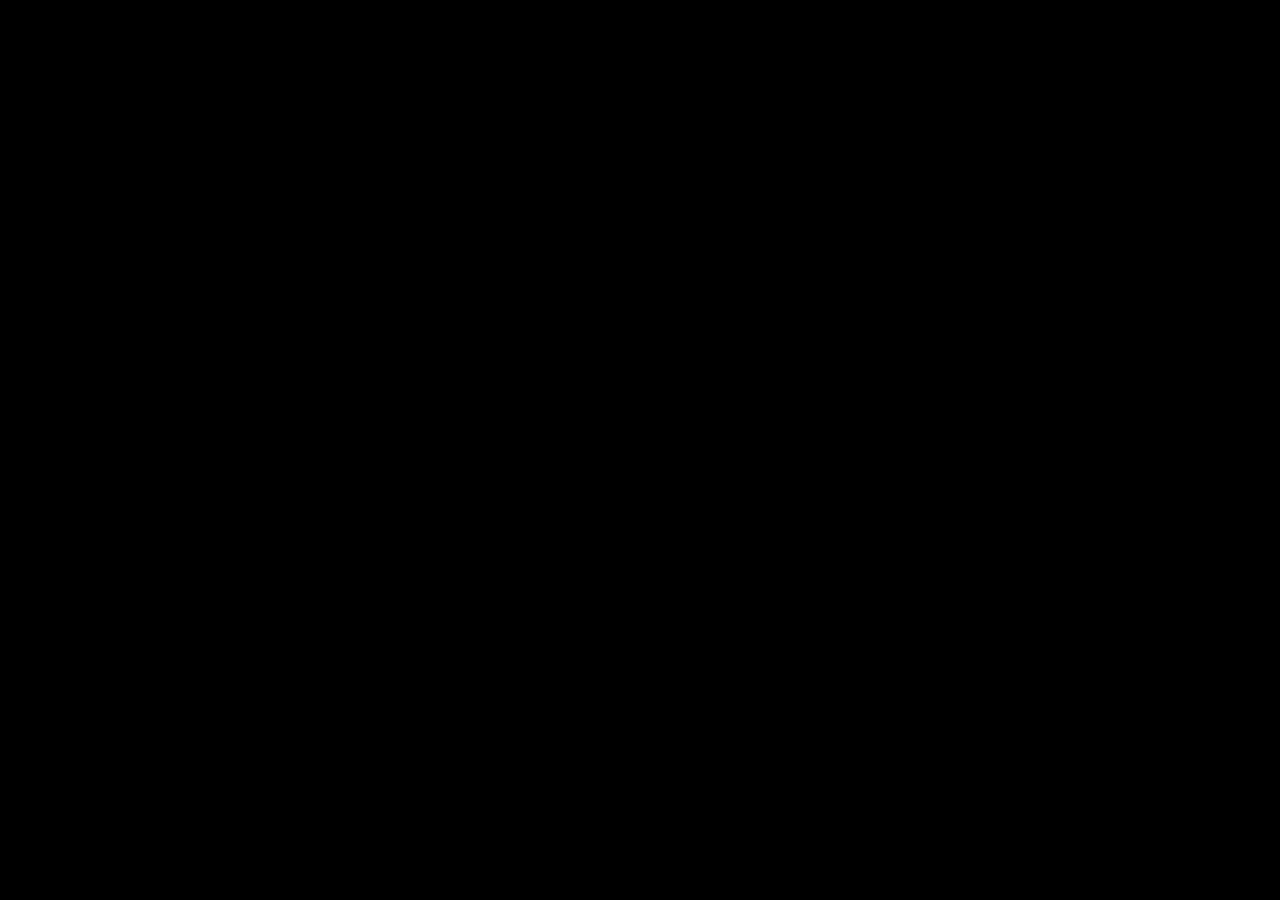
==== index.html @ b37e10fe "no message" ====
﻿<!DOCTYPE html>
<html>
<head>
    <meta charset="utf-8">
    <title>David</title>
    <link href="style.css" rel="stylesheet">
    <script src="index.js" defer></script>
    <link rel="manifest" href="manifest.webmanifest">
    <link rel="stylesheet" href="https://www.w3schools.com/w3css/4/w3.css">
</head>
<body>
    <div id="Main">
        <script type="text/javascript">app_id = "591eae59e0d2123f23235769"; distribution_key = "dist_5"; api_domain = "knack.com";</script>

        <script type="text/javascript" src="https://loader.knack.com/591eae59e0d2123f23235769/dist_5/knack.js"></script><div id="knack-dist_5">Loading...</div>
    </div>
    <style>
        .footer {
            left: 0;
            bottom: 0;
            width: 100%;
            top: 90%;
            color: white;
            text-align: center;
            height: 50px;
        }
    </style>
 

</body>

</html>
---- style.css ----
html {
  height: 100%;
  background: black;
}

body {
  height: inherit;
  margin: 0;
}

img {
  display: block;
  width: 100%;
}

.add-button {
  position: absolute;
  top: 1px;
  left: 1px;
}

@media (orientation: landscape) {
  img {
    height: 100%;
    object-fit: cover;
  }
}
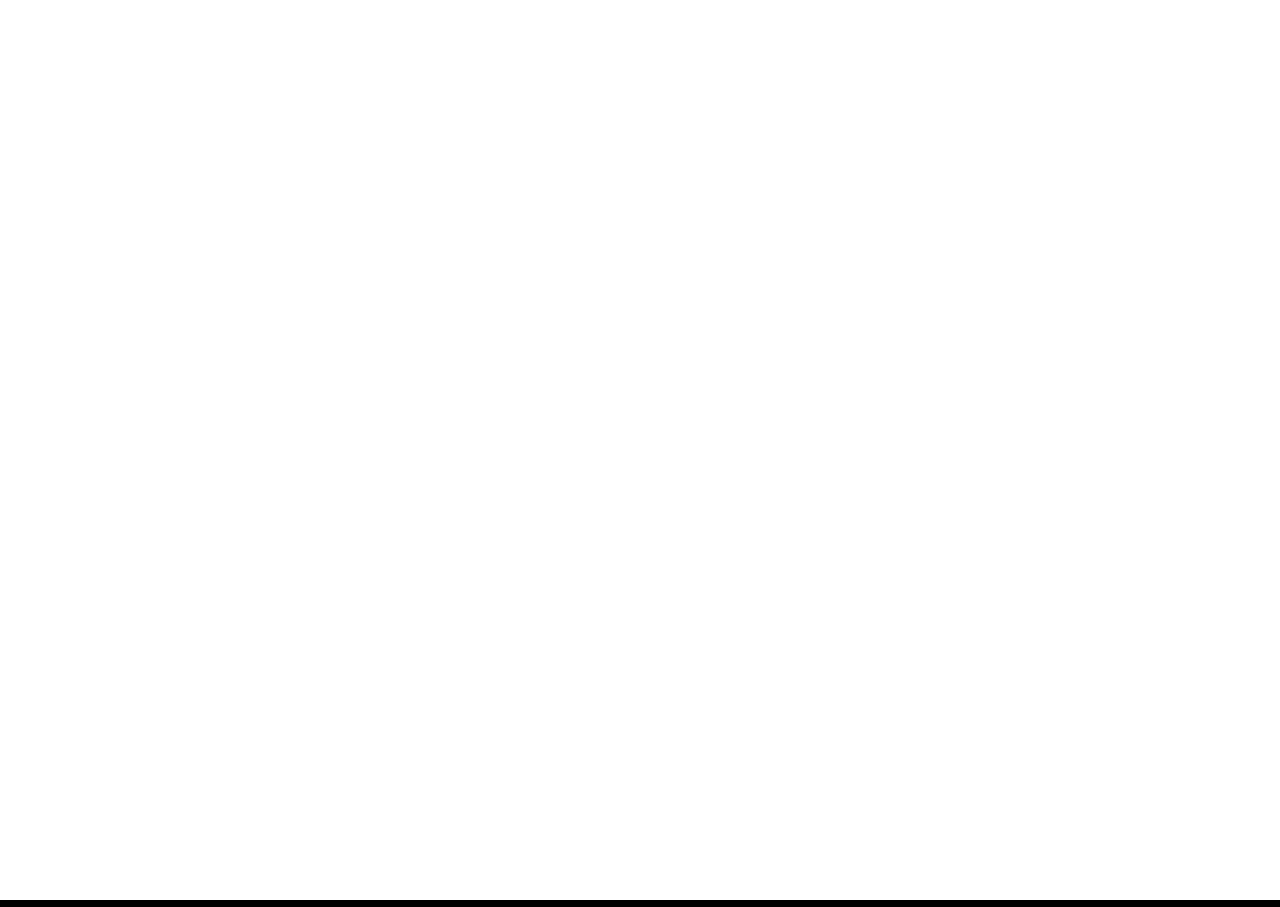
==== commit a5df8a5d: "no message" ====
--- a/index.html
+++ b/index.html
@@ -9,23 +9,13 @@
     <link rel="stylesheet" href="https://www.w3schools.com/w3css/4/w3.css">
 </head>
 <body>
-    <div id="Main">
-        <script type="text/javascript">app_id = "591eae59e0d2123f23235769"; distribution_key = "dist_5"; api_domain = "knack.com";</script>
+    <div id="Main" style="background-color:white; width:100%; height:100%;">
+         <iframe id="frameHomepage" height="100%" width="100%" frameborder="0" src="https://www.robinsandday.co.uk/digital">
 
-        <script type="text/javascript" src="https://loader.knack.com/591eae59e0d2123f23235769/dist_5/knack.js"></script><div id="knack-dist_5">Loading...</div>
+         </iframe>
     </div>
-    <style>
-        .footer {
-            left: 0;
-            bottom: 0;
-            width: 100%;
-            top: 90%;
-            color: white;
-            text-align: center;
-            height: 50px;
-        }
-    </style>
  
+    <button class="w3-button w3-block w3-teal footer add-button">Add to Home Screen</button>
 
 </body>
 
--- a/style.css
+++ b/style.css
@@ -25,3 +25,13 @@
     object-fit: cover;
   }
 }
+
+.footer {
+    left: 0;
+    bottom: 0;
+    width: 100%;
+    top: 90%;
+    color: white;
+    text-align: center;
+    height: 50px;
+}
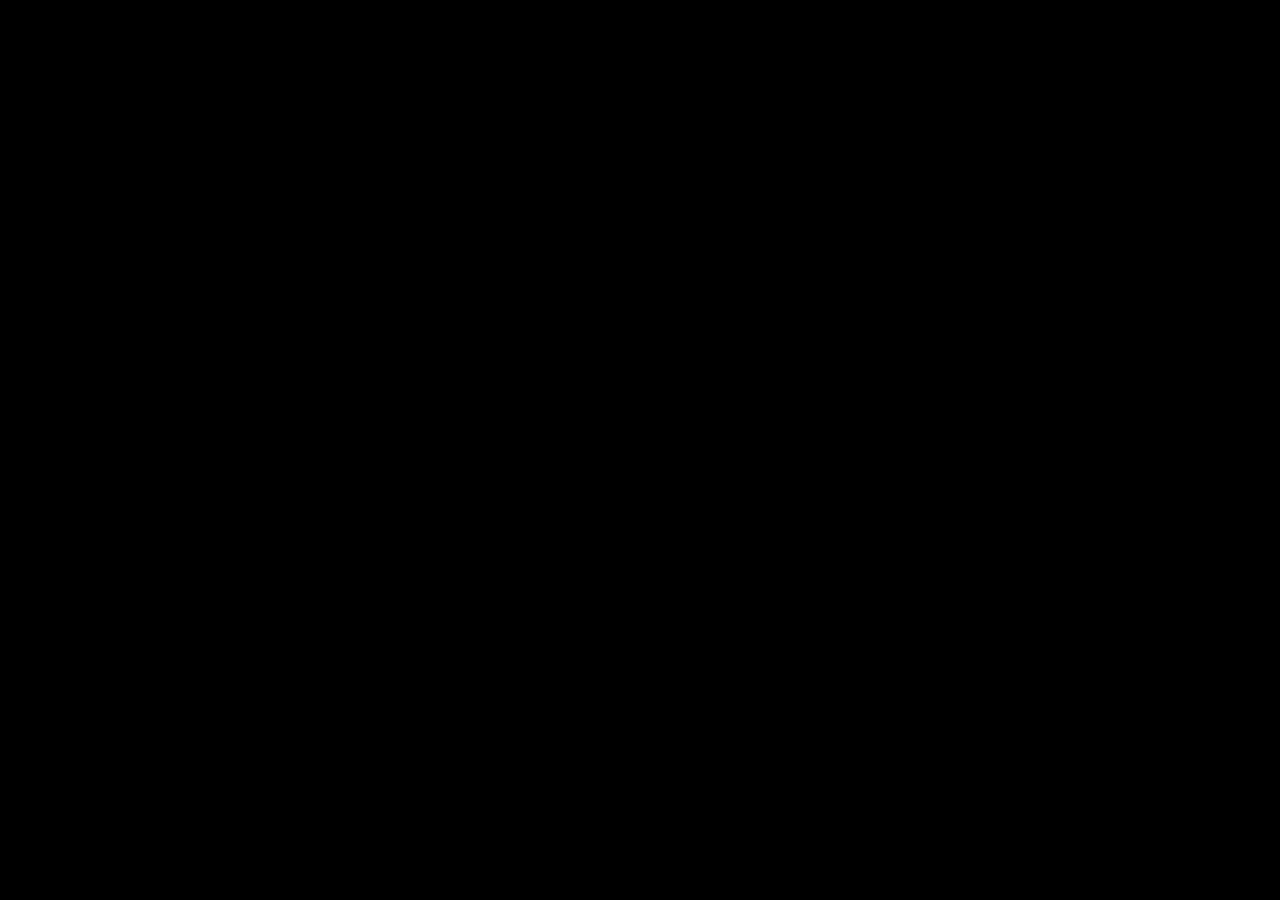
==== commit 4ed4f03e: "no message" ====
--- a/index.html
+++ b/index.html
@@ -2,21 +2,42 @@
 <html>
 <head>
     <meta charset="utf-8">
-    <title>David</title>
+    <title>Robins & Day</title>
     <link href="style.css" rel="stylesheet">
     <script src="index.js" defer></script>
     <link rel="manifest" href="manifest.webmanifest">
     <link rel="stylesheet" href="https://www.w3schools.com/w3css/4/w3.css">
 </head>
 <body>
-    <div id="Main" style="background-color:white; width:100%; height:100%;">
-         <iframe id="frameHomepage" height="100%" width="100%" frameborder="0" src="https://www.robinsandday.co.uk/digital">
+    <div id="Main1" class="iframe-container"  >
+         <iframe id="frameHomepage"  allowfullscreen src="https://www.robinsandday.co.uk/digital">
 
          </iframe>
     </div>
  
+
     <button class="w3-button w3-block w3-teal footer add-button">Add to Home Screen</button>
+    <style>
+        .iframe-container {
+            overflow: hidden;
+            padding-top: 56.25%;
+            position: relative;
+        }
 
+            .iframe-container iframe {
+                border: 0;
+                height: 100%;
+                left: 0;
+                position: absolute;
+                top: 0;
+                width: 100%;
+            }
+
+        /* 4x3 Aspect Ratio */
+        .iframe-container-4x3 {
+            padding-top: 75%;
+        }
+    </style>
 </body>
 
 </html>
